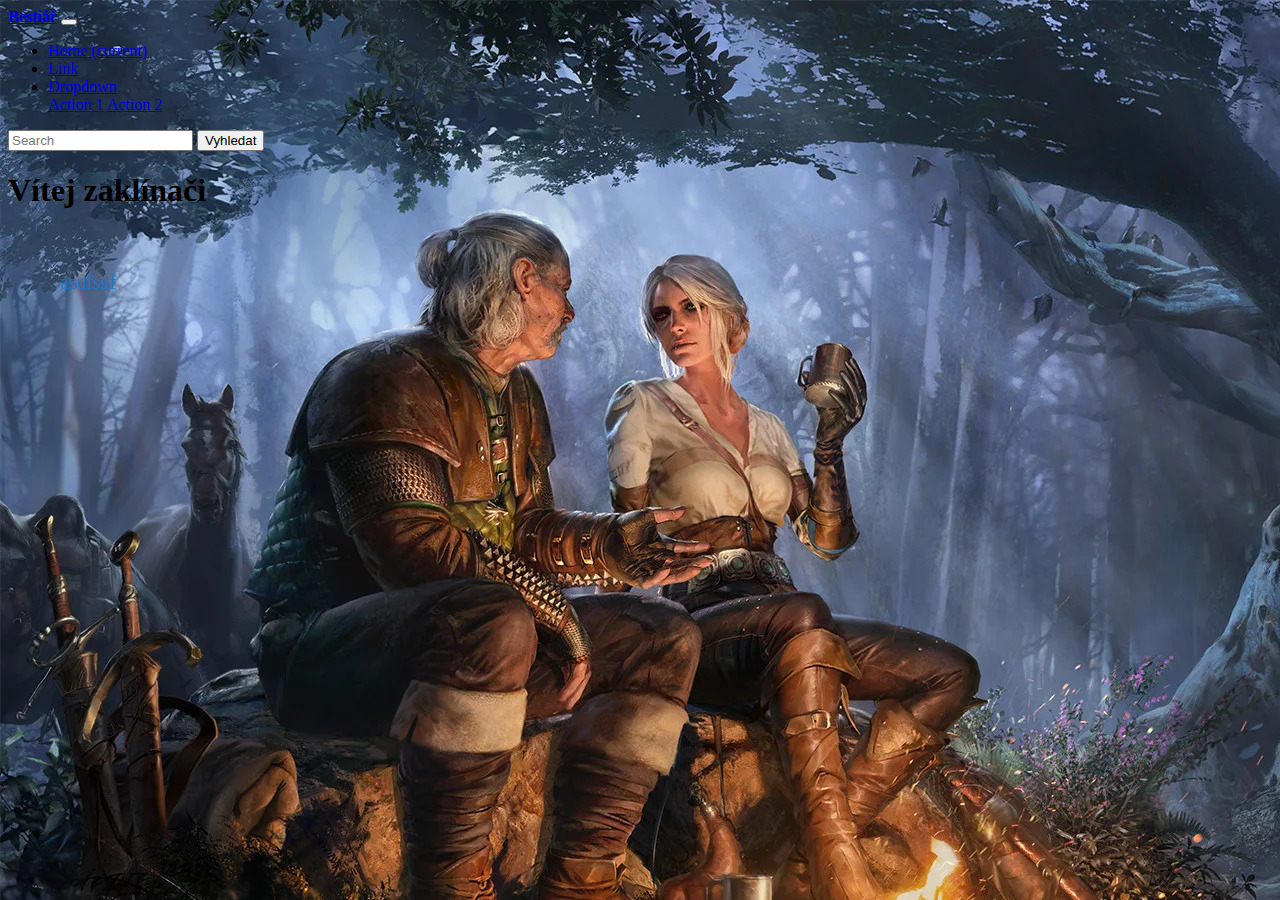
==== index.html @ e53822a3 "Projekt 01" ====
<!doctype html>
<html lang="cs">
  <head>
    <title>Title</title>
    <!-- Required meta tags -->
    <meta charset="utf-8">
    <meta name="viewport" content="width=device-width, initial-scale=1, shrink-to-fit=no">

    <link rel="stylesheet" href="css/style.css">
    <link rel="stylesheet" href="https://cdn.jsdelivr.net/npm/bootstrap@5.0.2/dist/css/bootstrap.min.css"  integrity="sha384-EVSTQN3/azprG1Anm3QDgpJLIm9Nao0Yz1ztcQTwFspd3yD65VohhpuuCOmLASjC" crossorigin="anonymous">

  </head>
  <body class="bg-img"><nav class="navbar navbar-expand-md navbar-white bg-dark">
    <div class="container">
      <a class="navbar-brand " href="Bestiar/index.html"><strong>Bestiář</strong></a>
      <button class="navbar-toggler d-lg-none" type="button" data-bs-toggle="collapse" data-bs-target="#collapsibleNavId" aria-controls="collapsibleNavId"
          aria-expanded="false" aria-label="Toggle navigation">
          <span class="navbar-toggler-icon"></span>
      </button>
      <div class="collapse navbar-collapse" id="collapsibleNavId">
          <ul class="navbar-nav me-auto mt-2 mt-lg-0">
              <li class="nav-item active">
                  <a class="nav-link" href="index.html">Home <span class="visually-hidden">(current)</span></a>
              </li>
              <li class="nav-item">
                  <a class="nav-link" href="#">Link</a>
              </li>
              <li class="nav-item dropdown">
                  <a class="nav-link dropdown-toggle" href="#" id="dropdownId" data-bs-toggle="dropdown" aria-haspopup="true" aria-expanded="false">Dropdown</a>
                  <div class="dropdown-menu" aria-labelledby="dropdownId">
                      <a class="dropdown-item" href="#">Action 1</a>
                      <a class="dropdown-item" href="#">Action 2</a>
                  </div>
              </li>
          </ul>
          <form class="d-flex my-2 my-lg-0" method="get" action="index.html">
              <input class="form-control me-sm-2" type="text" placeholder="Search">
              <button class="btn btn-outline-success my-2 my-sm-0" type="submit">Vyhledat</button>
          </form>
          
      </div>
</div>
</nav>
      
   
      <header class="text-center "><h1>Vítej zaklínači</h1></header>
      
      
      <main class="bg-light">
          <p>asdfssf</p>
      </main>
    <!-- Bootstrap JavaScript Libraries -->
    <script type="text/javascript">
        document.getElementById('frmSearch').onsubmit = function() {
            window.location = 'http://www.google.com/search?q=site:yoursitename.com ' + document.getElementById('txtSearch').value;
            return false;
        }
    </script>
    <script src="https://cdn.jsdelivr.net/npm/@popperjs/core@2.9.2/dist/umd/popper.min.js" integrity="sha384-IQsoLXl5PILFhosVNubq5LC7Qb9DXgDA9i+tQ8Zj3iwWAwPtgFTxbJ8NT4GN1R8p" crossorigin="anonymous"></script>
    <script src="https://cdn.jsdelivr.net/npm/bootstrap@5.0.2/dist/js/bootstrap.min.js" integrity="sha384-cVKIPhGWiC2Al4u+LWgxfKTRIcfu0JTxR+EQDz/bgldoEyl4H0zUF0QKbrJ0EcQF" crossorigin="anonymous"></script>
  </body>
</html>
---- css/style.css ----
body, bg-img{
    background-image: url(../img/background.jpg);
}
main{
    color: rgb(7, 124, 225);
    width: 1160px;
    margin: 20px auto;
    border: none;
    padding: 20px;
    font-size: 20px;
    border-radius: 5px;
    opacity: 0.8;
}
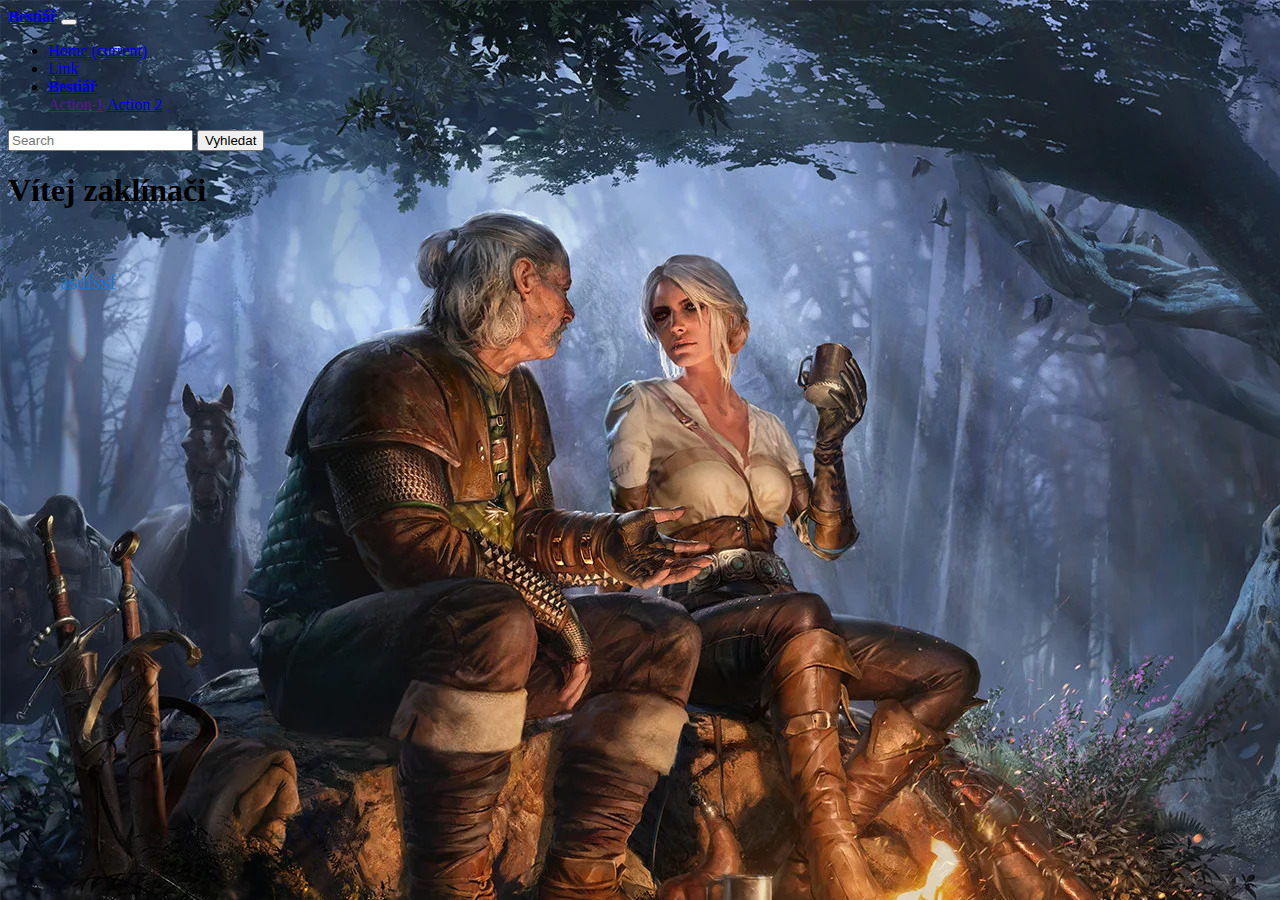
==== commit 99dac820: "Projekt 02" ====
--- a/index.html
+++ b/index.html
@@ -1,7 +1,7 @@
 <!doctype html>
 <html lang="cs">
   <head>
-    <title>Title</title>
+    <title>Projekt</title>
     <!-- Required meta tags -->
     <meta charset="utf-8">
     <meta name="viewport" content="width=device-width, initial-scale=1, shrink-to-fit=no">
@@ -26,10 +26,10 @@
                   <a class="nav-link" href="#">Link</a>
               </li>
               <li class="nav-item dropdown">
-                  <a class="nav-link dropdown-toggle" href="#" id="dropdownId" data-bs-toggle="dropdown" aria-haspopup="true" aria-expanded="false">Dropdown</a>
+                  <a class="nav-link dropdown-toggle" href="Bestiar/index.html" id="dropdownId" data-bs-toggle="dropdown" aria-haspopup="true" aria-expanded="false"><strong>Bestiář</strong></a>
                   <div class="dropdown-menu" aria-labelledby="dropdownId">
-                      <a class="dropdown-item" href="#">Action 1</a>
-                      <a class="dropdown-item" href="#">Action 2</a>
+                      <a class="dropdown-item" href="">Action 1</a>
+                      <a class="dropdown-item" href="Bestiar/index.html#vampires">Action 2</a>
                   </div>
               </li>
           </ul>
@@ -52,7 +52,7 @@
     <!-- Bootstrap JavaScript Libraries -->
     <script type="text/javascript">
         document.getElementById('frmSearch').onsubmit = function() {
-            window.location = 'http://www.google.com/search?q=site:yoursitename.com ' + document.getElementById('txtSearch').value;
+            window.location = 'http://www.google.com/search?q=site:https://vilasekmatej.github.io/Projekt/ ' + document.getElementById('txtSearch').value;
             return false;
         }
     </script>
--- a/css/style.css
+++ b/css/style.css
@@ -1,5 +1,6 @@
 body, bg-img{
     background-image: url(../img/background.jpg);
+    background-repeat: no-repeat;
 }
 main{
     color: rgb(7, 124, 225);
